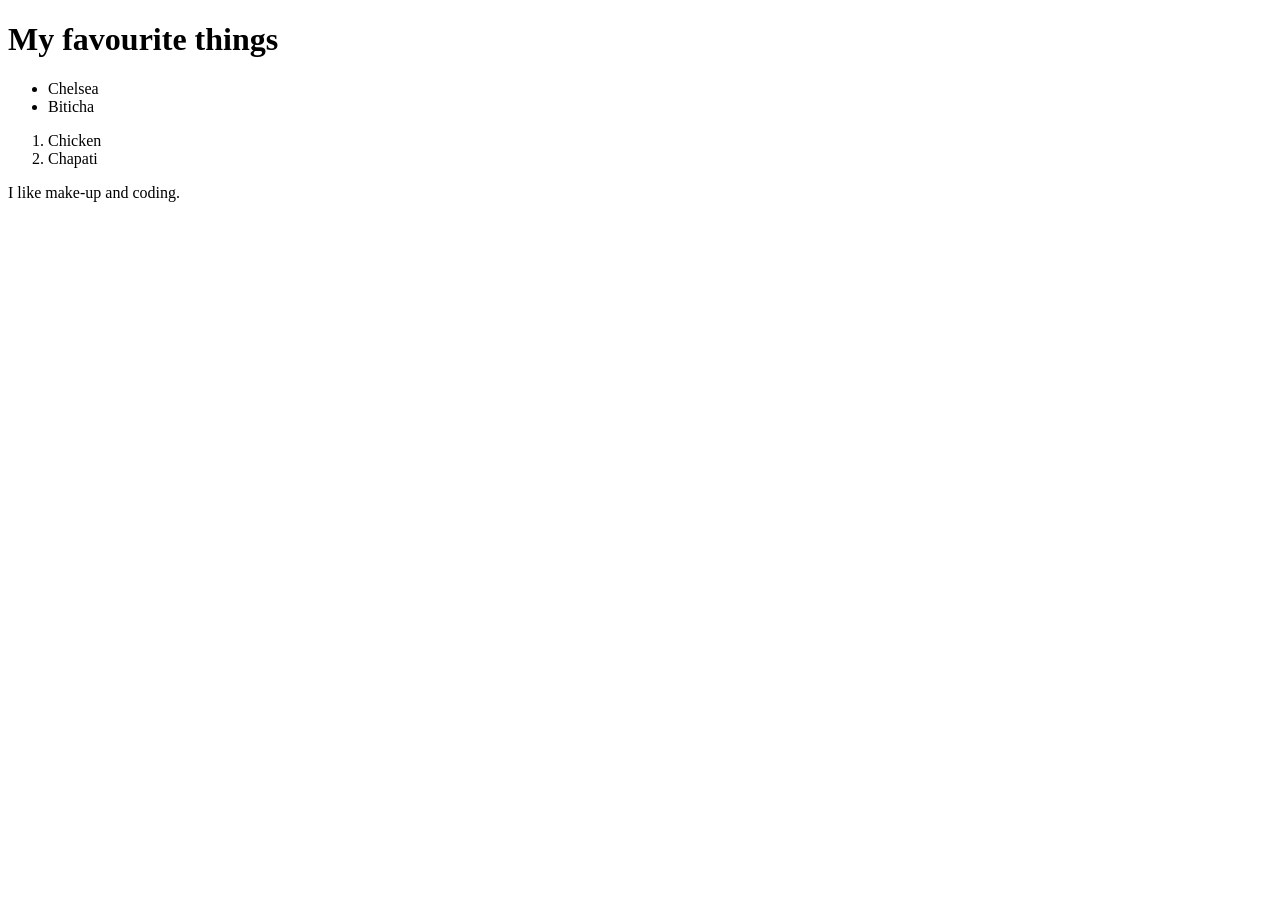
==== my-favourite-things.html @ 2701a7c4 "initial commit" ====
<!DOCTYPE html>
<html lang="en">
<head>
  <meta charset="UTF-8">
  <meta name="viewport" content="width=device-width>, initial-scale=1.0">
  <meta http-equiv="X-UA-Compatible" content="ie=edge">
  <title>Document</title>
</head>
<body>
  <h1>My favourite things</h1>
  <ul>
    <li>Chelsea</li>
    <li>Biticha</li>
  </ul>

  <ol>
    <li>Chicken</li>
    <li>Chapati</li>
  </ol>

  <p>I like make-up and coding.</p>
</body>
</html>
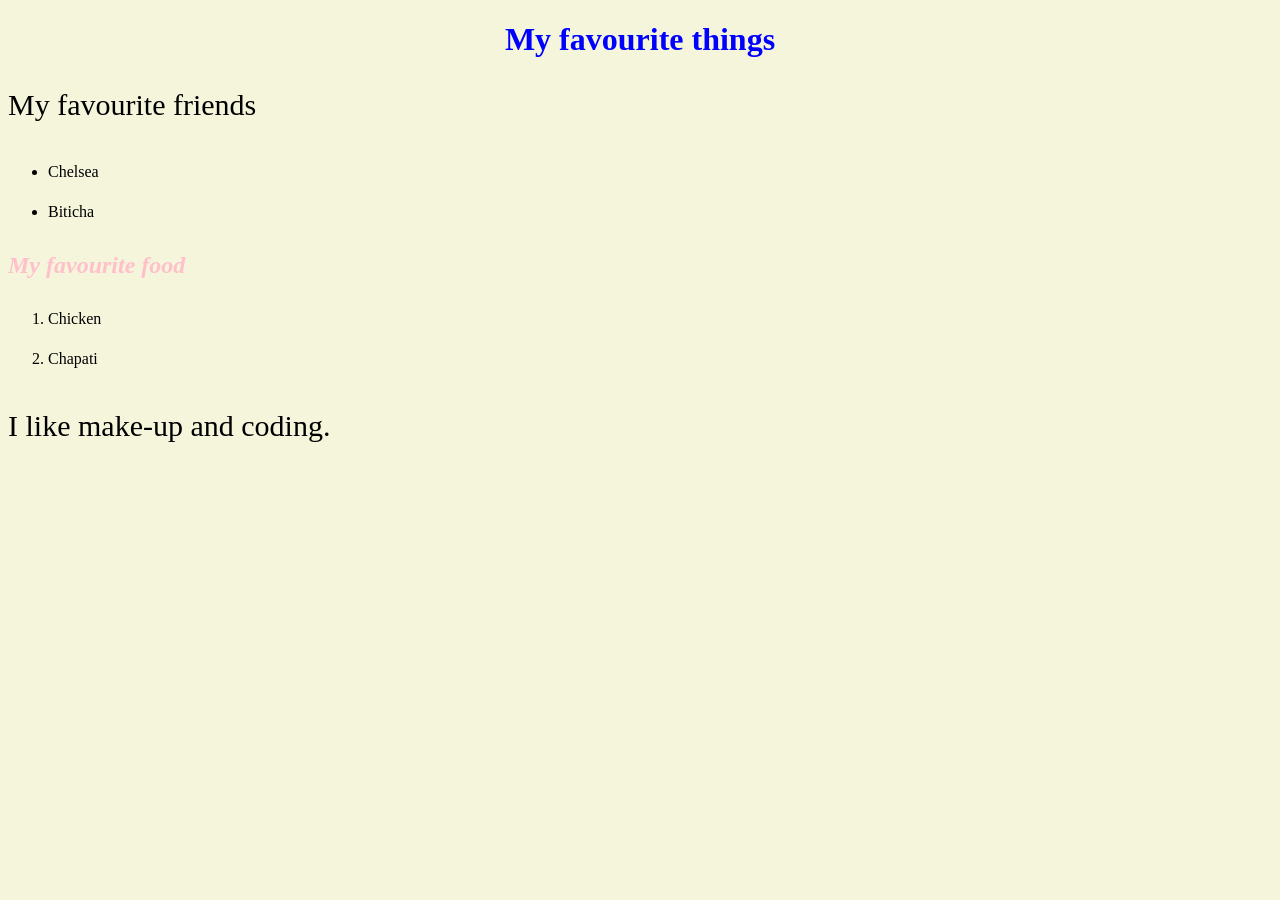
==== commit 519ba4af: "add css to the site" ====
--- a/my-favourite-things.html
+++ b/my-favourite-things.html
@@ -4,14 +4,18 @@
   <meta charset="UTF-8">
   <meta name="viewport" content="width=device-width>, initial-scale=1.0">
   <meta http-equiv="X-UA-Compatible" content="ie=edge">
-  <title>Document</title>
+  <title>my favourite things</title>
+  <link href="css/styles.css" rel="stylesheet" type="text/css">
 </head>
 <body>
   <h1>My favourite things</h1>
+  <p>My favourite friends</p>
   <ul>
     <li>Chelsea</li>
     <li>Biticha</li>
   </ul>
+
+  <h2>My favourite food</h2>
 
   <ol>
     <li>Chicken</li>
--- a/css/styles.css
+++ b/css/styles.css
@@ -0,0 +1,29 @@
+h1 {
+  color: blue;
+  text-align: center;
+}
+h2 {
+  color: pink;
+  font-style: italic;
+  text-align: justify;
+}
+p {
+  font-family: serif;
+  font-size: 30px;
+  font-style: inherit;
+}
+ul {
+  line-height: 40px;
+}
+ol {
+  line-height: 40px;
+}
+body{
+  background-color: beige;
+}
+strong {
+  font-style: italic;
+}
+em {
+  font-style: oblique;
+}
